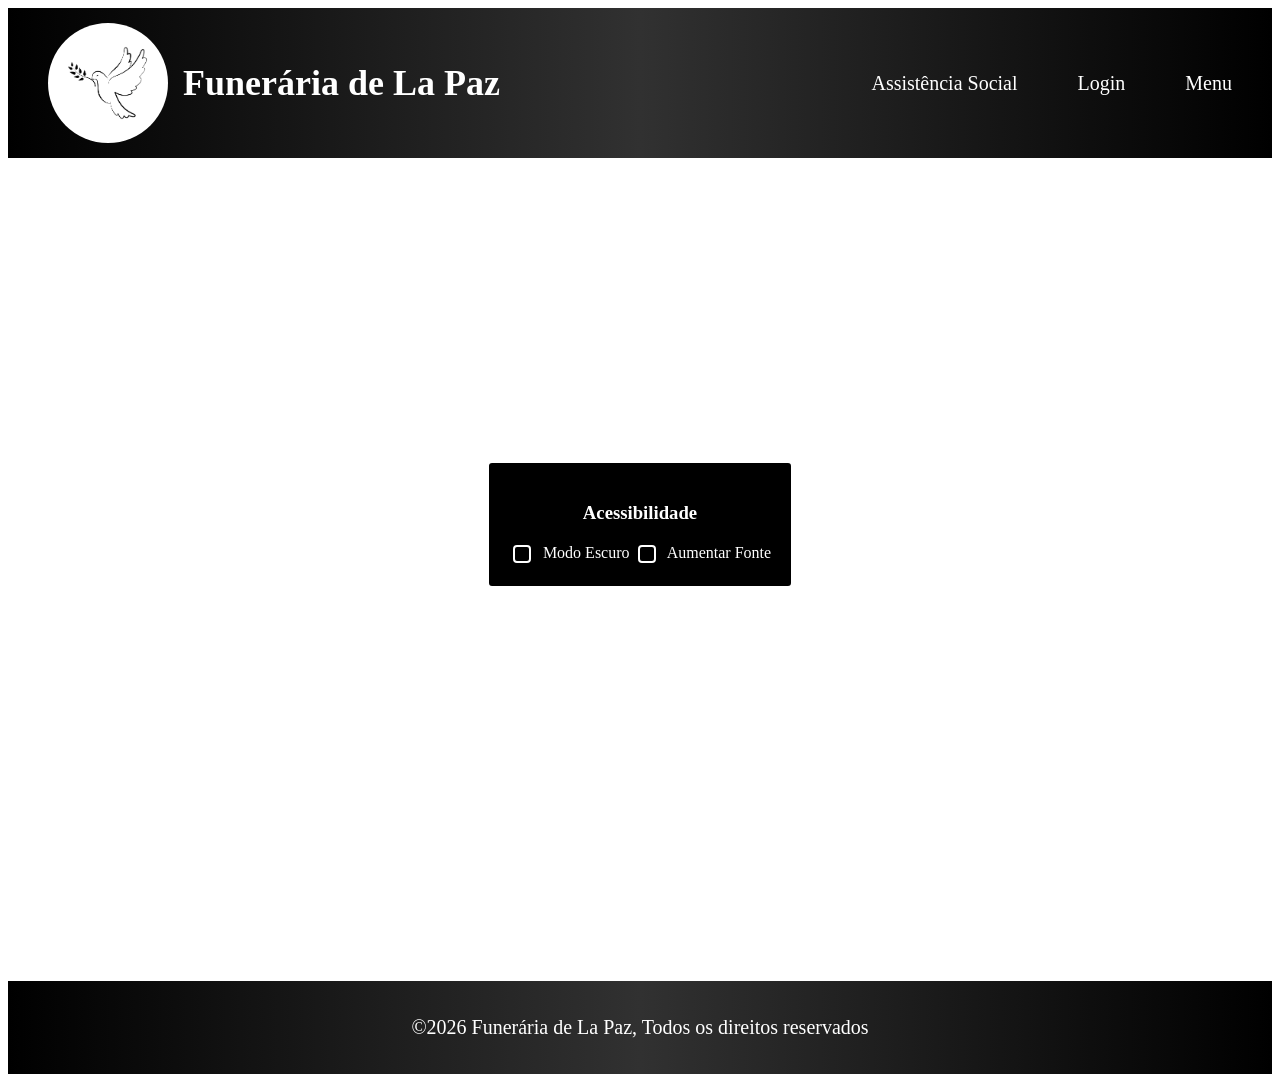
==== acessibilidade.html @ 9f9ba64a "Add files via upload" ====
<!DOCTYPE html>
<html lang="pt-br">
<head>
    <meta charset="UTF-8">
    <meta name="viewport" content="width=device-width, initial-scale=1.0">
    <link rel="stylesheet" href="acessibilidade.css">
    <title>Acessibilidade</title>
</head>
<body>
    <header id="head1">
        <div id="logo">
            <img src="ccd43164-5520-470d-b7e7-92dbdd34407a.png" alt="pomba">
            <h2>Funerária de La Paz</h2>
        </div>
        <div id="links">
            <a href="">Assistência Social</a>
            <a href="login.html">Login</a>
            <a href="index.html">Menu</a>
        </div>
    </header>

    <div class="geral1">
        <div class="painel-acessibilidade">
          <h3>Acessibilidade</h3>
          
          <label for="toggle-contraste" class="opcao">
        <input type="checkbox" id="toggle-contraste" class="sr-only">
        <span class="btn-acessivel">Modo Escuro</span>
          </label>
        
          <label for="toggle-fonte" class="opcao">
        <input type="checkbox" id="toggle-fonte" class="sr-only">
        <span class="btn-acessivel">Aumentar Fonte</span>
          </label>
        </div>
    </div>
    <footer>
        <p>&copy;2026 Funerária de La Paz, Todos os direitos reservados</p>
    </footer>
</body>
</html>
---- acessibilidade.css ----
:root {
  /* Cores Padrão */
  --bg-color: #ffffff;
  --text-color: #333333;
  --link-color: #0066cc;
  
  /* Cores do Header (Adicionadas para controle global) */
  --header-bg: linear-gradient(90deg, #000, #313131, #000);
  --header-text: #ffffff;
  
  /* Tipografia Padrão */
  --font-size-base: 16px;
  --font-scale: 1;
}

body {
  background-color: var(--bg-color);
  color: var(--text-color);
  /* Usando rem ou em para que todo o resto do site herde a escala */
  font-size: calc(var(--font-size-base) * var(--font-scale));
  transition: all 0.3s ease;
}

header {
  display: flex;
  justify-content: space-between;
  align-items: center;
  padding: 15px 40px;
  background: var(--header-bg); /* Mudado para variável */
  color: var(--header-text);    /* Mudado para variável */
  transition: all 0.3s ease;
}

#logo {
  display: flex;
  align-items: center;
  gap: 15px;
  /* Em vez de 25px fixo, usamos 'em' para que ele cresça proporcionalmente */
  font-size: 1.5em; 
}

#links {
  display: flex;
  align-items: center;
  gap: 60px;
  /* Em vez de 20px fixo, usamos 'em' */
  font-size: 1.25em; 
}

header img {
  height: 120px;
  width: 120px;
  background-color: white;
  border-radius: 60px;
}

.sr-only {
  /* Remove o visual padrão do navegador */
  -webkit-appearance: none;
  appearance: none;
  
  /* Define o tamanho do quadradinho */
  width: 18px;
  height: 18px;
  
  /* Aplica o fundo preto e a borda branca */
  background-color: #000000;
  border: 2px solid #ffffff;
  border-radius: 4px; /* Deixa as pontas levemente arredondadas, opcional */
  
  /* Alinhamento para ficar bonitinho com o texto */
  display: inline-block;
  vertical-align: middle;
  margin-right: 8px;
  cursor: pointer;
  position: relative;
  transition: all 0.2s ease;
}

/* O que acontece quando passar o mouse por cima (hover) */
.sr-only:hover {
  border-color: rgb(190, 245, 255); /* Uma cor de destaque ao passar o mouse ajuda na acessibilidade */
}

/* O que acontece quando o checkbox for MARCADO (checked) */
.sr-only:checked {
  background-color: #ffffff; /* Inverte o fundo para branco quando ativo */
}

/* Criando o símbolo de "✓" usando pseudo-elemento quando estiver marcado */
.sr-only:checked::after {
  content: '';
  position: absolute;
  left: 5px;
  top: 1px;
  width: 5px;
  height: 10px;
  border: solid black;
  border-width: 0 2px 2px 0;
  transform: rotate(45deg);
}

header a {
  text-decoration: none;
  color: var(--header-text); /* Link segue a cor de texto do header */
}

header a:hover {
  /* Se a fonte já aumenta pela acessibilidade, o hover muito grande pode quebrar o layout. 
     Usar 1.1x do tamanho atual é mais seguro */
  transform: scale(1.1); 
  transition: 0.3s;
  font-weight: bold;
}

.geral1 {
    background-color: black;
    border: 5px solid white; /* Corrigido: o atalho precisa da palavra 'solid' */
    border-radius: 8px;
    color: white;
    display: flex;
    justify-content: center;
    align-items: center;
    text-align: center;
    margin-top: 300px;
    
    /* SOLUÇÃO AQUI */
    width: fit-content; 
    margin-left: auto;  /* Centraliza a div na horizontal */
    margin-right: auto; /* Centraliza a div na horizontal */
    padding: 20px;      /* Um espacinho interno para o conteúdo não colar na borda */
}

footer {
  /* Substitui o margin fixo por um cálculo que respeita a escala ou use um valor padrão */
  margin-top: 390px; 
  
  display: flex;
  justify-content: center;
  align-items: center;
  padding: 15px 40px;
  
  /* Pega as mesmas cores que definimos para o topo do site */
  background: var(--header-bg); 
  color: var(--header-text);
  
  /* De 20px fixo para 1.25em (assim ele cresce junto com o botão de aumentar fonte) */
  font-size: 1.25em; 
  
  /* Suaviza a transição quando os botões forem acionados */
  transition: all 0.3s ease; 
}

/* ... Seu código das classes .sr-only e .btn-acessivel continua igual ... */


/* ==========================================================
   MÁGICA DA ACESSIBILIDADE GLOBAL (ATUALIZADA)
   ========================================================== */

/* Se o Modo Escuro estiver marcado */
body:has(#toggle-contraste:checked) {
  --bg-color: #121212;
  --text-color: #ffffff;
  --link-color: #ffff00;
  
  /* Invertemos o fundo do header para destacar no modo escuro, ou mantemos se preferir */
  --header-bg: #000000; 
  --header-text: rgb(190, 245, 255); /* Uma cor de alto contraste para os links no modo escuro */
}

/* Se a Fonte Grande estiver marcada, a mágica acontece pelo 'em' */
body:has(#toggle-fonte:checked) {
  --font-scale: 1.4; /* Aumenta o tamanho base, o que consequentemente aumenta os 'em' */
}
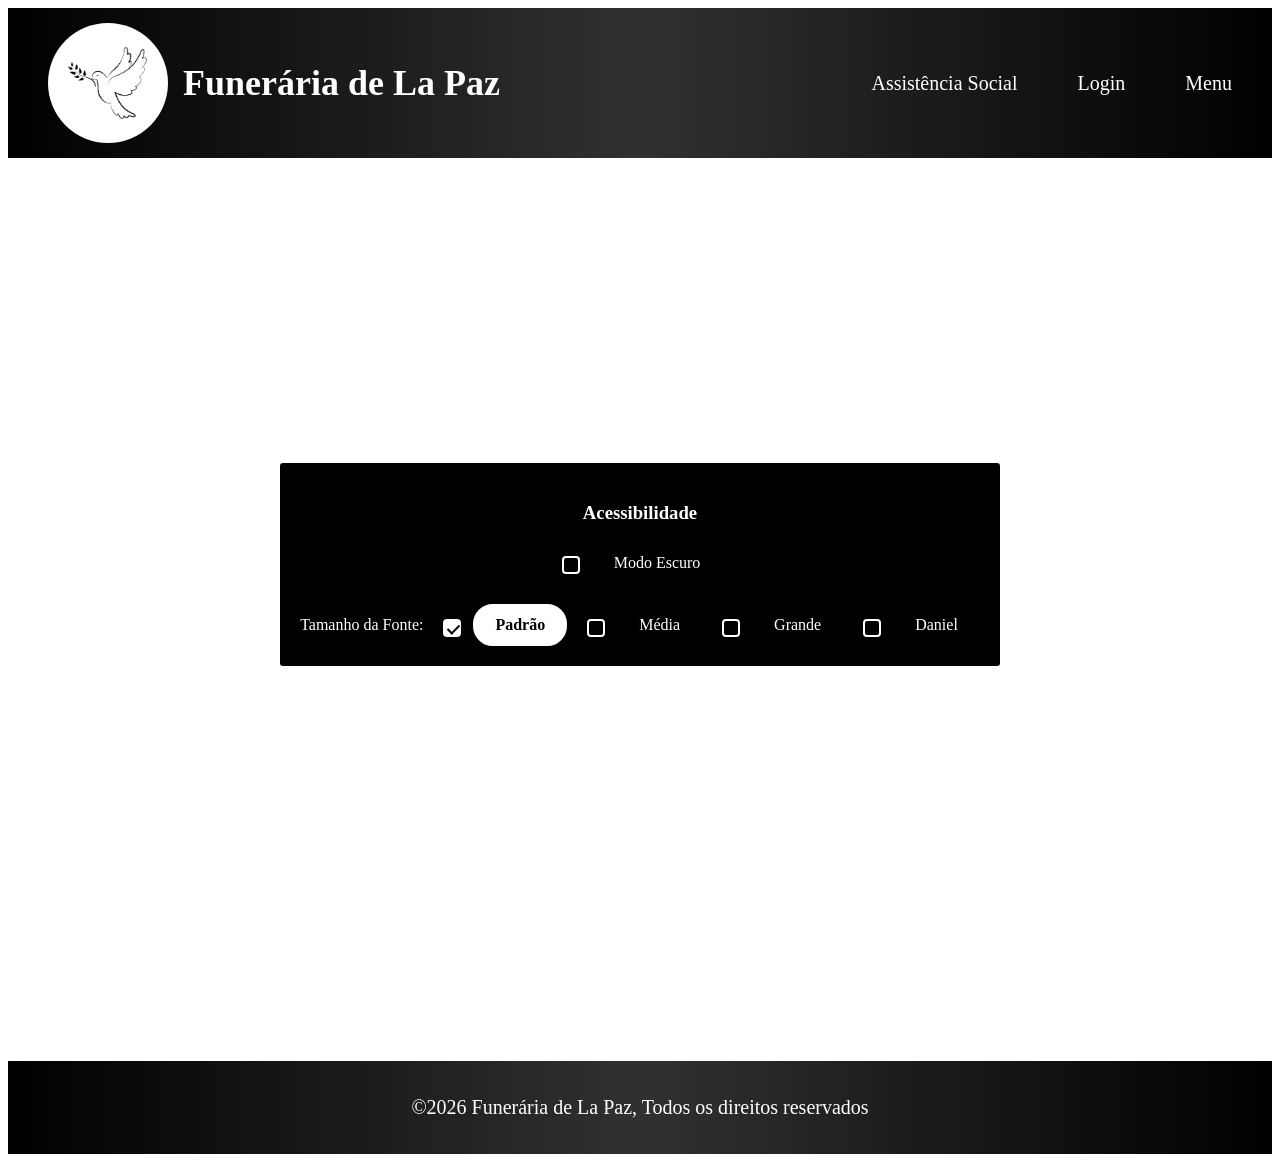
==== commit c3fbd55a: "atualização 5" ====
--- a/acessibilidade.html
+++ b/acessibilidade.html
@@ -4,6 +4,7 @@
     <meta charset="UTF-8">
     <meta name="viewport" content="width=device-width, initial-scale=1.0">
     <link rel="stylesheet" href="acessibilidade.css">
+    <script src="acessibilidade.js"></script>
     <title>Acessibilidade</title>
 </head>
 <body>
@@ -19,21 +20,40 @@
         </div>
     </header>
 
-    <div class="geral1">
-        <div class="painel-acessibilidade">
-          <h3>Acessibilidade</h3>
-          
-          <label for="toggle-contraste" class="opcao">
-        <input type="checkbox" id="toggle-contraste" class="sr-only">
-        <span class="btn-acessivel">Modo Escuro</span>
-          </label>
+<div class="geral1">
+    <div class="painel-acessibilidade">
+        <h3>Acessibilidade</h3>
         
-          <label for="toggle-fonte" class="opcao">
-        <input type="checkbox" id="toggle-fonte" class="sr-only">
-        <span class="btn-acessivel">Aumentar Fonte</span>
-          </label>
-        </div>
+        <label for="toggle-contraste" class="opcao">
+            <input type="checkbox" id="toggle-contraste" class="sr-only">
+            <span class="btn-acessivel">Modo Escuro</span>
+        </label>
+
+        <div class="grupo-fontes">
+    <span>Tamanho da Fonte:</span>
+    
+    <label for="fonte-padrao" class="opcao">
+        <input type="radio" id="fonte-padrao" name="escala-fonte" class="sr-only" checked>
+        <span class="btn-acessivel">Padrão</span>
+    </label>
+
+    <label for="fonte-media" class="opcao">
+        <input type="radio" id="fonte-media" name="escala-fonte" class="sr-only">
+        <span class="btn-acessivel">Média</span>
+    </label>
+
+    <label for="fonte-grande" class="opcao">
+        <input type="radio" id="fonte-grande" name="escala-fonte" class="sr-only">
+        <span class="btn-acessivel">Grande</span>
+    </label>
+
+    <label for="fonte-daniel" class="opcao">
+        <input type="radio" id="fonte-daniel" name="escala-fonte" class="sr-only">
+        <span class="btn-acessivel">Daniel</span>
+    </label>
+</div>
     </div>
+</div>
     <footer>
         <p>&copy;2026 Funerária de La Paz, Todos os direitos reservados</p>
     </footer>
--- a/acessibilidade.css
+++ b/acessibilidade.css
@@ -19,6 +19,14 @@
   /* Usando rem ou em para que todo o resto do site herde a escala */
   font-size: calc(var(--font-size-base) * var(--font-scale));
   transition: all 0.3s ease;
+}
+
+body:has(#fonte-grande:checked) {
+    --font-scale: 1.5;
+}
+
+body:has(#fonte-daniel:checked) {
+    --font-scale: 1.75; 
 }
 
 header {
@@ -75,6 +83,76 @@
   cursor: pointer;
   position: relative;
   transition: all 0.2s ease;
+}
+
+/* Estilização padrão dos botões de opção */
+.btn-acessivel {
+    display: inline-block;
+    padding: 10px 20px;          /* Padding um pouco maior como você pediu */
+    background-color: transparent; 
+    color: #ffffff;              /* Força o texto do botão não selecionado a ser BRANCO */
+    border: 2px solid transparent; 
+    border-radius: 20px;         
+    cursor: pointer;
+    transition: all 0.2s ease;   
+}
+
+/* Efeito ao passar o mouse por cima das opções */
+.btn-acessivel:hover {
+    border-color: #ffffff;       /* Borda branca ao passar o mouse */
+    background-color: rgba(255, 255, 255, 0.1); /* Fundo levemente clareado */
+}
+
+/* Ajuste no container das fontes para dar um respiro no layout */
+.grupo-fontes {
+    margin-top: 20px;
+    display: flex;
+    gap: 15px;
+    align-items: center;
+    justify-content: center;
+    flex-wrap: wrap; /* Evita que quebre em telas menores */
+}
+
+/* Quando a opção for selecionada... */
+body:has(#toggle-contraste:checked) #toggle-contraste + .btn-acessivel,
+body:has(#fonte-padrao:checked) #fonte-padrao + .btn-acessivel,
+body:has(#fonte-media:checked) #fonte-media + .btn-acessivel,
+body:has(#fonte-grande:checked) #fonte-grande + .btn-acessivel,
+body:has(#fonte-daniel:checked) #fonte-daniel + .btn-acessivel { /* Adicionado aqui */
+    background-color: #ffffff;
+    color: #000000;
+    border-color: #ffffff;
+    font-weight: bold;
+}
+
+/* ==========================================================
+   MÁGICA DA ACESSIBILIDADE GLOBAL (ATUALIZADA COM NÍVEIS)
+   ========================================================== */
+
+/* 1. MODO ESCURO */
+body:has(#toggle-contraste:checked) {
+    --bg-color: #121212;
+    --text-color: #ffffff;
+    --link-color: #ffff00;
+    --header-bg: #000000; 
+    --header-text: rgb(190, 245, 255);
+}
+
+/* 2. NÍVEIS DE FONTE */
+
+/* Nível Padrão (Não muda nada, mantém o padrão 1) */
+body:has(#fonte-padrao:checked) {
+    --font-scale: 1;
+}
+
+/* Nível Médio (Aumento de 25%) */
+body:has(#fonte-media:checked) {
+    --font-scale: 1.25;
+}
+
+/* Nível Grande (Aumento de 50%) */
+body:has(#fonte-grande:checked) {
+    --font-scale: 1.5;
 }
 
 /* O que acontece quando passar o mouse por cima (hover) */
@@ -117,7 +195,7 @@
     background-color: black;
     border: 5px solid white; /* Corrigido: o atalho precisa da palavra 'solid' */
     border-radius: 8px;
-    color: white;
+    color: #ffffff;
     display: flex;
     justify-content: center;
     align-items: center;
@@ -155,21 +233,33 @@
 
 
 /* ==========================================================
-   MÁGICA DA ACESSIBILIDADE GLOBAL (ATUALIZADA)
+   MÁGICA DA ACESSIBILIDADE GLOBAL (AGORA POR CLASSES)
    ========================================================== */
 
-/* Se o Modo Escuro estiver marcado */
-body:has(#toggle-contraste:checked) {
-  --bg-color: #121212;
-  --text-color: #ffffff;
-  --link-color: #ffff00;
-  
-  /* Invertemos o fundo do header para destacar no modo escuro, ou mantemos se preferir */
-  --header-bg: #000000; 
-  --header-text: rgb(190, 245, 255); /* Uma cor de alto contraste para os links no modo escuro */
-}
-
-/* Se a Fonte Grande estiver marcada, a mágica acontece pelo 'em' */
-body:has(#toggle-fonte:checked) {
-  --font-scale: 1.4; /* Aumenta o tamanho base, o que consequentemente aumenta os 'em' */
+/* 1. MODO ESCURO COORDENADO PELO JS */
+body.modo-escuro-ativo {
+    --bg-color: #121212;
+    --text-color: #ffffff;
+    --link-color: #ffff00;
+    --header-bg: #000000; 
+    --header-text: rgb(190, 245, 255);
+}
+
+/* 2. NÍVEIS DE FONTE COORDENADOS PELO JS */
+body.fonte-padrao-ativa { --font-scale: 1; }
+body.fonte-media-ativa  { --font-scale: 1.25; }
+body.fonte-grande-ativa { --font-scale: 1.5; }
+body.fonte-daniel-ativa { --font-scale: 1.75; }
+
+
+/* MANTENDO O VISUAL DOS BOTÕES ATIVOS NA TELA DE CONFIGURAÇÃO */
+body.modo-escuro-ativo #toggle-contraste + .btn-acessivel,
+body.fonte-padrao-ativa #fonte-padrao + .btn-acessivel,
+body.fonte-media-ativa #fonte-media + .btn-acessivel,
+body.fonte-grande-ativa #fonte-grande + .btn-acessivel,
+body.fonte-daniel-ativa #fonte-daniel + .btn-acessivel {
+    background-color: #ffffff;
+    color: #000000;
+    border-color: #ffffff;
+    font-weight: bold;
 }
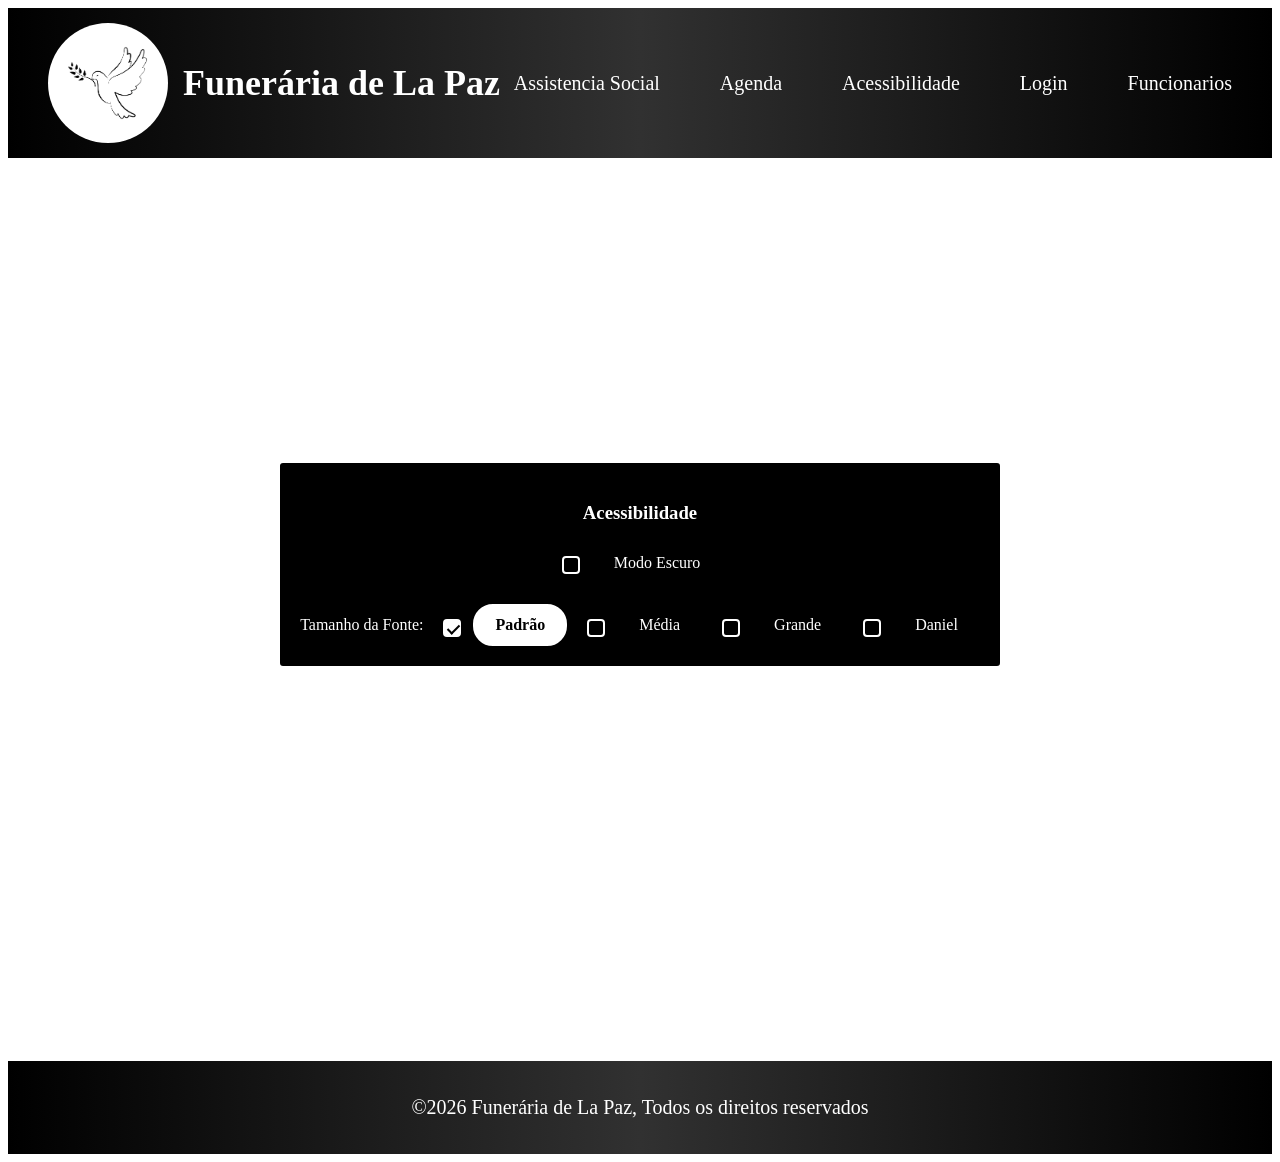
==== commit 7a8159da: "Regente Ditador Yago Mamud 11" ====
--- a/acessibilidade.html
+++ b/acessibilidade.html
@@ -14,9 +14,11 @@
             <h2>Funerária de La Paz</h2>
         </div>
         <div id="links">
-            <a href="">Assistência Social</a>
+        <a href="#">Assistencia Social</a>
+            <a href="#">Agenda</a>
+            <a href="acessibilidade.html">Acessibilidade</a>
             <a href="login.html">Login</a>
-            <a href="index.html">Menu</a>
+            <a href="funcionarios.html">Funcionarios</a> 
         </div>
     </header>
 
--- a/acessibilidade.css
+++ b/acessibilidade.css
@@ -27,155 +27,6 @@
 
 body:has(#fonte-daniel:checked) {
     --font-scale: 1.75; 
-}
-
-header {
-  display: flex;
-  justify-content: space-between;
-  align-items: center;
-  padding: 15px 40px;
-  background: var(--header-bg); /* Mudado para variável */
-  color: var(--header-text);    /* Mudado para variável */
-  transition: all 0.3s ease;
-}
-
-#logo {
-  display: flex;
-  align-items: center;
-  gap: 15px;
-  /* Em vez de 25px fixo, usamos 'em' para que ele cresça proporcionalmente */
-  font-size: 1.5em; 
-}
-
-#links {
-  display: flex;
-  align-items: center;
-  gap: 60px;
-  /* Em vez de 20px fixo, usamos 'em' */
-  font-size: 1.25em; 
-}
-
-header img {
-  height: 120px;
-  width: 120px;
-  background-color: white;
-  border-radius: 60px;
-}
-
-.sr-only {
-  /* Remove o visual padrão do navegador */
-  -webkit-appearance: none;
-  appearance: none;
-  
-  /* Define o tamanho do quadradinho */
-  width: 18px;
-  height: 18px;
-  
-  /* Aplica o fundo preto e a borda branca */
-  background-color: #000000;
-  border: 2px solid #ffffff;
-  border-radius: 4px; /* Deixa as pontas levemente arredondadas, opcional */
-  
-  /* Alinhamento para ficar bonitinho com o texto */
-  display: inline-block;
-  vertical-align: middle;
-  margin-right: 8px;
-  cursor: pointer;
-  position: relative;
-  transition: all 0.2s ease;
-}
-
-/* Estilização padrão dos botões de opção */
-.btn-acessivel {
-    display: inline-block;
-    padding: 10px 20px;          /* Padding um pouco maior como você pediu */
-    background-color: transparent; 
-    color: #ffffff;              /* Força o texto do botão não selecionado a ser BRANCO */
-    border: 2px solid transparent; 
-    border-radius: 20px;         
-    cursor: pointer;
-    transition: all 0.2s ease;   
-}
-
-/* Efeito ao passar o mouse por cima das opções */
-.btn-acessivel:hover {
-    border-color: #ffffff;       /* Borda branca ao passar o mouse */
-    background-color: rgba(255, 255, 255, 0.1); /* Fundo levemente clareado */
-}
-
-/* Ajuste no container das fontes para dar um respiro no layout */
-.grupo-fontes {
-    margin-top: 20px;
-    display: flex;
-    gap: 15px;
-    align-items: center;
-    justify-content: center;
-    flex-wrap: wrap; /* Evita que quebre em telas menores */
-}
-
-/* Quando a opção for selecionada... */
-body:has(#toggle-contraste:checked) #toggle-contraste + .btn-acessivel,
-body:has(#fonte-padrao:checked) #fonte-padrao + .btn-acessivel,
-body:has(#fonte-media:checked) #fonte-media + .btn-acessivel,
-body:has(#fonte-grande:checked) #fonte-grande + .btn-acessivel,
-body:has(#fonte-daniel:checked) #fonte-daniel + .btn-acessivel { /* Adicionado aqui */
-    background-color: #ffffff;
-    color: #000000;
-    border-color: #ffffff;
-    font-weight: bold;
-}
-
-/* ==========================================================
-   MÁGICA DA ACESSIBILIDADE GLOBAL (ATUALIZADA COM NÍVEIS)
-   ========================================================== */
-
-/* 1. MODO ESCURO */
-body:has(#toggle-contraste:checked) {
-    --bg-color: #121212;
-    --text-color: #ffffff;
-    --link-color: #ffff00;
-    --header-bg: #000000; 
-    --header-text: rgb(190, 245, 255);
-}
-
-/* 2. NÍVEIS DE FONTE */
-
-/* Nível Padrão (Não muda nada, mantém o padrão 1) */
-body:has(#fonte-padrao:checked) {
-    --font-scale: 1;
-}
-
-/* Nível Médio (Aumento de 25%) */
-body:has(#fonte-media:checked) {
-    --font-scale: 1.25;
-}
-
-/* Nível Grande (Aumento de 50%) */
-body:has(#fonte-grande:checked) {
-    --font-scale: 1.5;
-}
-
-/* O que acontece quando passar o mouse por cima (hover) */
-.sr-only:hover {
-  border-color: rgb(190, 245, 255); /* Uma cor de destaque ao passar o mouse ajuda na acessibilidade */
-}
-
-/* O que acontece quando o checkbox for MARCADO (checked) */
-.sr-only:checked {
-  background-color: #ffffff; /* Inverte o fundo para branco quando ativo */
-}
-
-/* Criando o símbolo de "✓" usando pseudo-elemento quando estiver marcado */
-.sr-only:checked::after {
-  content: '';
-  position: absolute;
-  left: 5px;
-  top: 1px;
-  width: 5px;
-  height: 10px;
-  border: solid black;
-  border-width: 0 2px 2px 0;
-  transform: rotate(45deg);
 }
 
 header a {
@@ -229,6 +80,155 @@
   transition: all 0.3s ease; 
 }
 
+header {
+  display: flex;
+  justify-content: space-between;
+  align-items: center;
+  padding: 15px 40px;
+  background: var(--header-bg); /* Mudado para variável */
+  color: var(--header-text);    /* Mudado para variável */
+  transition: all 0.3s ease;
+}
+
+#logo {
+  display: flex;
+  align-items: center;
+  gap: 15px;
+  /* Em vez de 25px fixo, usamos 'em' para que ele cresça proporcionalmente */
+  font-size: 1.5em; 
+}
+
+#links {
+  display: flex;
+  align-items: center;
+  gap: 60px;
+  /* Em vez de 20px fixo, usamos 'em' */
+  font-size: 1.25em; 
+}
+
+header img {
+  height: 120px;
+  width: 120px;
+  background-color: white;
+  border-radius: 60px;
+}
+
+.sr-only {
+  /* Remove o visual padrão do navegador */
+  -webkit-appearance: none;
+  appearance: none;
+  
+  /* Define o tamanho do quadradinho */
+  width: 18px;
+  height: 18px;
+  
+  /* Aplica o fundo preto e a borda branca */
+  background-color: #000000;
+  border: 2px solid #ffffff;
+  border-radius: 4px; /* Deixa as pontas levemente arredondadas, opcional */
+  
+  /* Alinhamento para ficar bonitinho com o texto */
+  display: inline-block;
+  vertical-align: middle;
+  margin-right: 8px;
+  cursor: pointer;
+  position: relative;
+  transition: all 0.2s ease;
+}
+
+/* Estilização padrão dos botões de opção */
+.btn-acessivel {
+    display: inline-block;
+    padding: 10px 20px;          /* Padding um pouco maior como você pediu */
+    background-color: transparent; 
+    color: #ffffff;              /* Força o texto do botão não selecionado a ser BRANCO */
+    border: 2px solid transparent; 
+    border-radius: 20px;         
+    cursor: pointer;
+    transition: all 0.2s ease;   
+}
+
+/* Efeito ao passar o mouse por cima das opções */
+.btn-acessivel:hover {
+    border-color: #ffffff;       /* Borda branca ao passar o mouse */
+    background-color: rgba(255, 255, 255, 0.1); /* Fundo levemente clareado */
+}
+
+/* Ajuste no container das fontes para dar um respiro no layout */
+.grupo-fontes {
+    margin-top: 20px;
+    display: flex;
+    gap: 15px;
+    align-items: center;
+    justify-content: center;
+    flex-wrap: wrap; /* Evita que quebre em telas menores */
+}
+
+/* Quando a opção for selecionada... */
+body:has(#toggle-contraste:checked) #toggle-contraste + .btn-acessivel,
+body:has(#fonte-padrao:checked) #fonte-padrao + .btn-acessivel,
+body:has(#fonte-media:checked) #fonte-media + .btn-acessivel,
+body:has(#fonte-grande:checked) #fonte-grande + .btn-acessivel,
+body:has(#fonte-daniel:checked) #fonte-daniel + .btn-acessivel { /* Adicionado aqui */
+    background-color: #ffffff;
+    color: #000000;
+    border-color: #ffffff;
+    font-weight: bold;
+}
+
+/* ==========================================================
+   MÁGICA DA ACESSIBILIDADE GLOBAL (ATUALIZADA COM NÍVEIS)
+   ========================================================== */
+
+/* 1. MODO ESCURO */
+body:has(#toggle-contraste:checked) {
+    --bg-color: #121212;
+    --text-color: #ffffff;
+    --link-color: #ffff00;
+    --header-bg: #000000; 
+    --header-text: rgb(190, 245, 255);
+}
+
+/* 2. NÍVEIS DE FONTE */
+
+/* Nível Padrão (Não muda nada, mantém o padrão 1) */
+body:has(#fonte-padrao:checked) {
+    --font-scale: 1;
+}
+
+/* Nível Médio (Aumento de 25%) */
+body:has(#fonte-media:checked) {
+    --font-scale: 1.25;
+}
+
+/* Nível Grande (Aumento de 50%) */
+body:has(#fonte-grande:checked) {
+    --font-scale: 1.5;
+}
+
+/* O que acontece quando passar o mouse por cima (hover) */
+.sr-only:hover {
+  border-color: rgb(190, 245, 255); /* Uma cor de destaque ao passar o mouse ajuda na acessibilidade */
+}
+
+/* O que acontece quando o checkbox for MARCADO (checked) */
+.sr-only:checked {
+  background-color: #ffffff; /* Inverte o fundo para branco quando ativo */
+}
+
+/* Criando o símbolo de "✓" usando pseudo-elemento quando estiver marcado */
+.sr-only:checked::after {
+  content: '';
+  position: absolute;
+  left: 5px;
+  top: 1px;
+  width: 5px;
+  height: 10px;
+  border: solid black;
+  border-width: 0 2px 2px 0;
+  transform: rotate(45deg);
+}
+
 /* ... Seu código das classes .sr-only e .btn-acessivel continua igual ... */
 
 
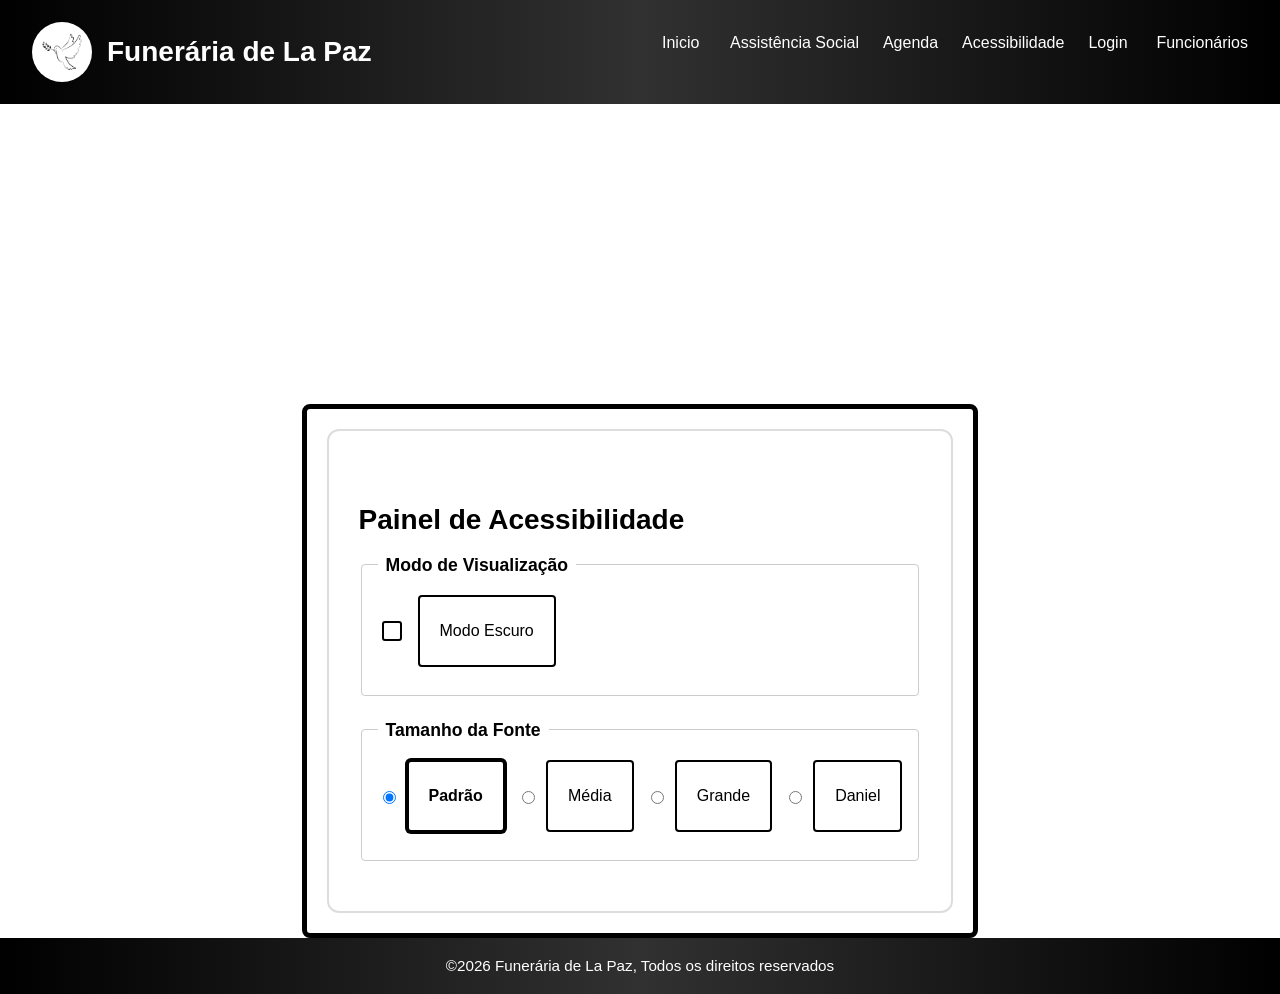
==== commit edfb604a: "I Use to pray for times like this" ====
--- a/acessibilidade.html
+++ b/acessibilidade.html
@@ -3,59 +3,68 @@
 <head>
     <meta charset="UTF-8">
     <meta name="viewport" content="width=device-width, initial-scale=1.0">
-    <link rel="stylesheet" href="acessibilidade.css">
+    <meta name="description" content="Painel de Acessibilidade - Funerária de La Paz">
+    <link href="funcionários.css" rel="stylesheet">
+    <link href="acessibilidade.css" rel="stylesheet">
+    <link href="header-footer.css" rel="stylesheet">
     <script src="acessibilidade.js"></script>
-    <title>Acessibilidade</title>
+    <title>Acessibilidade - Funerária de La Paz</title>
 </head>
 <body>
     <header id="head1">
         <div id="logo">
-            <img src="ccd43164-5520-470d-b7e7-92dbdd34407a.png" alt="pomba">
-            <h2>Funerária de La Paz</h2>
+            <img src="ccd43164-5520-470d-b7e7-92dbdd34407a.png" alt="Logo da Funerária de La Paz - Pomba">
+            <h1>Funerária de La Paz</h1>
         </div>
-        <div id="links">
-        <a href="#">Assistencia Social</a>
-            <a href="#">Agenda</a>
-            <a href="acessibilidade.html">Acessibilidade</a>
+        <nav id="links1">
+            <a href="index.html">Inicio</a>
+            <a href="#">Assistência Social</a>
+            <a href="agenda.html">Agenda</a>
+            <a href="acessibilidade.html" aria-current="page">Acessibilidade</a>
             <a href="login.html">Login</a>
-            <a href="funcionarios.html">Funcionarios</a> 
-        </div>
+            <a href="funcionarios.html">Funcionários</a>
+        </nav>
     </header>
 
-<div class="geral1">
-    <div class="painel-acessibilidade">
-        <h3>Acessibilidade</h3>
-        
-        <label for="toggle-contraste" class="opcao">
-            <input type="checkbox" id="toggle-contraste" class="sr-only">
-            <span class="btn-acessivel">Modo Escuro</span>
-        </label>
+    <main>
+        <div class="geral1">
+            <div class="painel-acessibilidade">
+                <h2>Painel de Acessibilidade</h2>
+                
+                <fieldset>
+                    <legend>Modo de Visualização</legend>
+                    <label for="toggle-contraste">
+                        <input type="checkbox" id="toggle-contraste" class="checkbox-acessivel" aria-label="Ativar modo escuro">
+                        <span class="btn-acessivel">Modo Escuro</span>
+                    </label>
+                </fieldset>
 
-        <div class="grupo-fontes">
-    <span>Tamanho da Fonte:</span>
-    
-    <label for="fonte-padrao" class="opcao">
-        <input type="radio" id="fonte-padrao" name="escala-fonte" class="sr-only" checked>
-        <span class="btn-acessivel">Padrão</span>
-    </label>
+                <fieldset class="grupo-fontes">
+                    <legend>Tamanho da Fonte</legend>
+                    
+                    <label for="fonte-padrao">
+                        <input type="radio" id="fonte-padrao" name="escala-fonte" checked/>
+                        <span class="btn-acessivel">Padrão</span>
+                    </label>
 
-    <label for="fonte-media" class="opcao">
-        <input type="radio" id="fonte-media" name="escala-fonte" class="sr-only">
-        <span class="btn-acessivel">Média</span>
-    </label>
+                    <label for="fonte-media">
+                        <input type="radio" id="fonte-media" name="escala-fonte"/>
+                        <span class="btn-acessivel">Média</span>
+                    </label>
 
-    <label for="fonte-grande" class="opcao">
-        <input type="radio" id="fonte-grande" name="escala-fonte" class="sr-only">
-        <span class="btn-acessivel">Grande</span>
-    </label>
+                    <label for="fonte-grande">
+                        <input type="radio" id="fonte-grande" name="escala-fonte"/>
+                        <span class="btn-acessivel">Grande</span>
+                    </label>
 
-    <label for="fonte-daniel" class="opcao">
-        <input type="radio" id="fonte-daniel" name="escala-fonte" class="sr-only">
-        <span class="btn-acessivel">Daniel</span>
-    </label>
-</div>
-    </div>
-</div>
+                    <label for="fonte-daniel">
+                        <input type="radio" id="fonte-daniel" name="escala-fonte"/>
+                        <span class="btn-acessivel">Daniel</span>
+                    </label>
+                </fieldset>
+            </div>
+        </div>
+    </main>
     <footer>
         <p>&copy;2026 Funerária de La Paz, Todos os direitos reservados</p>
     </footer>
--- a/funcionários.css
+++ b/funcionários.css
@@ -0,0 +1,114 @@
+body{
+    font-family: monospace;
+    background-color: var(--bg-color, #f8f9fa);
+    color: var(--text-color, #333);
+}
+
+#geral2 img{
+    height: 150px;
+    width: 150px;
+}
+
+#cx4 img{
+    height: 150px;
+    width: 180px;
+    margin: -30px;
+    margin-top: 5px;
+    margin-bottom: 5px;
+}
+
+div#geral2{
+    display: flex;
+    justify-content: center;
+    align-items: center;
+    gap: 100px;
+    background-color: var(--geral2-bg, #f8f9fa);
+}
+
+#geral2 a{
+    text-decoration: none;
+    color: var(--geral2-text, black);
+}
+
+#geral2 a:hover{
+    font-size: 15px;
+    transition: 0.3s;
+}
+
+div#texto2{
+    display: flex;
+    align-items: center;
+    justify-content: center;
+    margin: 20px;
+    font-size: 20px;
+}
+
+.p1{
+    font-size: 20px;
+    margin-bottom: -10px;
+    font-weight: bold;
+    color: var(--geral2-text-color, #000);
+}
+
+div#geral2 div{
+    background: var(--geral2-card-bg, linear-gradient(135deg, rgb(207, 207, 207), white, rgb(207, 207, 207)));
+    display: flex;
+    flex-direction: column;
+    align-items: center;
+    justify-content: center;
+    text-align: center;
+    margin: 30px;
+    padding: 20px;
+    border-radius: 8px;
+    color: var(--geral2-text-color, #000);
+}
+
+div#cx1{
+    background-color: var(--cx-box-bg, white);
+    display: flex;
+    align-items: center;
+    margin: 30px;
+    box-shadow: 0px 0px 2px 5px var(--cx-box-border, black);
+    color: var(--cx-box-text, black);
+    border: 2px solid var(--cx-box-border, black);
+}
+div#cx2{
+    background-color: var(--cx-box-bg, white);
+    display: flex;
+    align-items: center;
+    margin: 30px;
+    box-shadow: 0px 0px 2px 5px var(--cx-box-border, black);
+    color: var(--cx-box-text, black);
+    border: 2px solid var(--cx-box-border, black);
+}
+div#cx3{
+    background-color: var(--cx-box-bg, white);
+    display: flex;
+    align-items: center;
+    margin: 30px;
+    box-shadow: 0px 0px 2px 5px var(--cx-box-border, black);
+    color: var(--cx-box-text, black);
+    border: 2px solid var(--cx-box-border, black);
+}
+div#cx4{
+    background-color: var(--cx-box-bg, white);
+    display: flex;
+    align-items: center;
+    margin: 30px;
+    padding: 30px;
+    box-shadow: 0px 0px 2px 5px var(--cx-box-border, black);
+    color: var(--cx-box-text, black);
+    border: 2px solid var(--cx-box-border, black);
+}
+
+/* DARK MODE SUPPORT */
+body.modo-escuro-ativo {
+    background-color: var(--bg-color, #000);
+    color: var(--text-color, #fff);
+}
+body.modo-escuro-ativo #geral2 { background-color: var(--geral2-bg, #0a0a0a); }
+body.modo-escuro-ativo #geral2 a { color: var(--geral2-text, #fff) !important; }
+body.modo-escuro-ativo #geral2 div { background: var(--geral2-card-bg, linear-gradient(135deg, #2a2a2a, #1a1a1a, #2a2a2a)); color: var(--geral2-text-color, #fff) !important; }
+body.modo-escuro-ativo .p1 { color: var(--geral2-text-color, #fff) !important; }
+body.modo-escuro-ativo div#texto2 { color: var(--geral2-text-color, #fff) !important; }
+
--- a/acessibilidade.css
+++ b/acessibilidade.css
@@ -1,265 +1,636 @@
 :root {
-  /* Cores Padrão */
+  /* Cores Padrão - Alto Contraste WCAG AAA */
   --bg-color: #ffffff;
-  --text-color: #333333;
-  --link-color: #0066cc;
-  
-  /* Cores do Header (Adicionadas para controle global) */
+  --text-color: #000000;
+  --link-color: #0052cc;
+  --link-visited: #662d91;
+  --focus-color: #4d90fe;
+  
+  /* Cores do Header */
   --header-bg: linear-gradient(90deg, #000, #313131, #000);
   --header-text: #ffffff;
+  
+  /* Cores de Painéis e Cards - Tema Claro */
+  --painel-bg: #ffffff;
+  --painel-border: #ddd;
+  --painel-text: #000000;
+  --painel-legend: #000000;
+  
+  --card-bg: #ffffff;
+  --card-border: #ddd;
+  --card-text: #000000;
+  --card-shadow: rgba(0, 0, 0, 0.1);
+  
+  --btn-bg: #ffffff;
+  --btn-text: #000000;
+  --btn-border: #000000;
+  --btn-hover-bg: #f0f0f0;
+  
+  --checkbox-bg: #ffffff;
+  --checkbox-border: #000000;
+  --checkbox-text: #ffffff;
+  
+  --input-bg: #ffffff;
+  --input-text: #000000;
+  --input-border: #000000;
+  
+  --fieldset-border: #ccc;
+  --legend-text: #000000;
+  --label-text: #000000;
+  
+  --geral1-bg: #ffffff;
+  --geral1-border: #000000;
+  --geral1-text: #000000;
+  
+  --geral2-bg: #f8f9fa;
+  --geral2-text: #000000;
+  --geral2-card-bg: linear-gradient(135deg, rgb(207, 207, 207), white, rgb(207, 207, 207));
+  --geral2-text-color: #000000;
+  
+  --cx-box-bg: #ffffff;
+  --cx-box-border: #000000;
+  --cx-box-text: #000000;
   
   /* Tipografia Padrão */
   --font-size-base: 16px;
   --font-scale: 1;
-}
+  
+  /* Espaçamento e Acessibilidade */
+  --focus-outline: 3px solid var(--focus-color);
+  --focus-offset: 2px;
+}
+
+/* ==========================================================
+   ESTILOS GERAIS E ESTRUTURA - WCAG AAA
+   ========================================================== */
 
 body {
   background-color: var(--bg-color);
   color: var(--text-color);
-  /* Usando rem ou em para que todo o resto do site herde a escala */
   font-size: calc(var(--font-size-base) * var(--font-scale));
-  transition: all 0.3s ease;
-}
-
-body:has(#fonte-grande:checked) {
-    --font-scale: 1.5;
-}
-
-body:has(#fonte-daniel:checked) {
-    --font-scale: 1.75; 
-}
-
-header a {
-  text-decoration: none;
-  color: var(--header-text); /* Link segue a cor de texto do header */
-}
-
-header a:hover {
-  /* Se a fonte já aumenta pela acessibilidade, o hover muito grande pode quebrar o layout. 
-     Usar 1.1x do tamanho atual é mais seguro */
-  transform: scale(1.1); 
-  transition: 0.3s;
-  font-weight: bold;
-}
-
+  transition: background-color 0.3s ease, color 0.3s ease;
+  margin: 0;
+  line-height: 1.6;
+  font-family: -apple-system, BlinkMacSystemFont, "Segoe UI", Roboto, "Helvetica Neue", Arial, sans-serif;
+}
+
+/* Headings - Melhores escala e contraste */
+h1, h2, h3, h4, h5, h6 {
+  color: var(--text-color);
+  font-weight: 600;
+  line-height: 1.2;
+  margin-top: 1.5em;
+  margin-bottom: 0.5em;
+}
+
+h1 { font-size: 2em; }
+h2 { font-size: 1.75em; }
+h3 { font-size: 1.5em; }
+h4 { font-size: 1.25em; }
+h5 { font-size: 1.1em; }
+h6 { font-size: 1em; }
+
+/* Parágrafos com melhor legibilidade */
+p {
+  margin: 1em 0;
+  line-height: 1.6;
+}
+
+/* Lista com melhor espaçamento */
+ul, ol {
+  margin: 1em 0;
+  padding-left: 2em;
+  line-height: 1.8;
+}
+
+li {
+  margin-bottom: 0.5em;
+}
+
+/* Centralização moderna usando fit-content */
 .geral1 {
-    background-color: black;
-    border: 5px solid white; /* Corrigido: o atalho precisa da palavra 'solid' */
-    border-radius: 8px;
-    color: #ffffff;
-    display: flex;
-    justify-content: center;
-    align-items: center;
-    text-align: center;
-    margin-top: 300px;
-    
-    /* SOLUÇÃO AQUI */
-    width: fit-content; 
-    margin-left: auto;  /* Centraliza a div na horizontal */
-    margin-right: auto; /* Centraliza a div na horizontal */
-    padding: 20px;      /* Um espacinho interno para o conteúdo não colar na borda */
-}
-
-footer {
-  /* Substitui o margin fixo por um cálculo que respeita a escala ou use um valor padrão */
-  margin-top: 390px; 
-  
+  background-color: var(--geral1-bg);
+  border: 5px solid var(--geral1-border); 
+  border-radius: 8px;
+  color: var(--geral1-text);
   display: flex;
   justify-content: center;
   align-items: center;
-  padding: 15px 40px;
-  
-  /* Pega as mesmas cores que definimos para o topo do site */
-  background: var(--header-bg); 
-  color: var(--header-text);
-  
-  /* De 20px fixo para 1.25em (assim ele cresce junto com o botão de aumentar fonte) */
-  font-size: 1.25em; 
-  
-  /* Suaviza a transição quando os botões forem acionados */
-  transition: all 0.3s ease; 
-}
-
-header {
+  text-align: center;
+  margin-top: 300px;
+  width: fit-content; 
+  margin-left: auto;  
+  margin-right: auto; 
+  padding: 20px;      
+}
+
+.painel-acessibilidade {
+  background-color: var(--painel-bg);
+  border: 2px solid var(--painel-border);
+  border-radius: 12px;
+  padding: 30px;
+  max-width: 760px;
+  width: 100%;
+  text-align: left;
+}
+
+.painel-acessibilidade h2 {
+  color: var(--painel-text);
+}
+
+.painel-acessibilidade legend {
+  color: var(--painel-legend);
+}
+
+.painel-acessibilidade label {
+  color: var(--painel-text);
+}
+
+/* Seção de Conteúdo Geral 2 */
+div#geral2 {
   display: flex;
-  justify-content: space-between;
+  justify-content: center;
   align-items: center;
-  padding: 15px 40px;
-  background: var(--header-bg); /* Mudado para variável */
-  color: var(--header-text);    /* Mudado para variável */
-  transition: all 0.3s ease;
-}
-
-#logo {
+  gap: 100px;
+  background-color: var(--geral2-bg);
+}
+
+div#geral2 a {
+  text-decoration: none;
+  color: var(--geral2-text) !important; 
+  transition: transform 0.3s ease;
+}
+
+div#geral2 a:hover {
+  transform: scale(1.05);
+}
+
+div#geral2 div {
+  background: var(--geral2-card-bg);
+  display: flex;
+  flex-direction: column; 
+  align-items: center;    
+  justify-content: center; 
+  text-align: center;     
+  margin: 30px;
+  padding: 20px;          
+  border-radius: 8px;     
+  color: var(--geral2-text-color) !important;
+}
+
+/* Elementos Internos do Geral 2 */
+#geral2 img {
+  height: 150px;
+  width: 150px;
+}
+
+div#texto2 {
   display: flex;
   align-items: center;
-  gap: 15px;
-  /* Em vez de 25px fixo, usamos 'em' para que ele cresça proporcionalmente */
-  font-size: 1.5em; 
-}
-
-#links {
+  justify-content: center;
+  margin: 20px;
+  font-size: 1.25em; 
+}
+
+.p1 {
+  font-size: 1.25em; 
+  margin-bottom: -10px;
+  font-weight: bold;
+  color: var(--geral2-text-color) !important; 
+}
+
+.cx-box {
+  background-color: var(--cx-box-bg) !important;
   display: flex;
   align-items: center;
-  gap: 60px;
-  /* Em vez de 20px fixo, usamos 'em' */
-  font-size: 1.25em; 
-}
-
-header img {
-  height: 120px;
-  width: 120px;
-  background-color: white;
-  border-radius: 60px;
-}
-
-.sr-only {
-  /* Remove o visual padrão do navegador */
+  margin: 30px;
+  box-shadow: 0px 0px 2px 5px var(--cx-box-border);
+  color: var(--cx-box-text) !important; 
+  border: 2px solid var(--cx-box-border);
+}
+
+/* Ajuste específico para a imagem que era do cx8 */
+.cx-box.cx-maior {
+  padding: 30px;
+}
+
+.cx-box.cx-maior img {
+  height: 150px;
+  width: 180px;
+  margin: -30px;
+  margin-top: 5px;
+  margin-bottom: 5px;
+}
+
+/* ==========================================================
+   HEADER E FOOTER - DEIXAR PARA CSS ESPECÍFICAS DAS PÁGINAS
+   ========================================================== */
+
+/* ==========================================================
+   BOTÕES E ACESSIBILIDADE VISUAL - WCAG AAA
+   ========================================================== */
+
+/* Checkbox: Contraste alto branco/preto = 21:1 (máximo contraste) */
+.checkbox-acessivel {
   -webkit-appearance: none;
   appearance: none;
-  
-  /* Define o tamanho do quadradinho */
-  width: 18px;
-  height: 18px;
-  
-  /* Aplica o fundo preto e a borda branca */
-  background-color: #000000;
-  border: 2px solid #ffffff;
-  border-radius: 4px; /* Deixa as pontas levemente arredondadas, opcional */
-  
-  /* Alinhamento para ficar bonitinho com o texto */
+  width: 20px;
+  height: 20px;
+  background-color: var(--checkbox-bg);
+  border: 2px solid var(--checkbox-border);
+  border-radius: 3px;
   display: inline-block;
-  vertical-align: middle;
+  vertical-align: -4px;
   margin-right: 8px;
   cursor: pointer;
   position: relative;
   transition: all 0.2s ease;
 }
 
-/* Estilização padrão dos botões de opção */
+.checkbox-acessivel:hover {
+  border-color: var(--checkbox-border);
+  box-shadow: 0 0 0 3px rgba(0, 82, 204, 0.1);
+}
+
+.checkbox-acessivel:focus-visible {
+  outline: var(--focus-outline);
+  outline-offset: var(--focus-offset);
+}
+
+.checkbox-acessivel:checked {
+  background-color: var(--checkbox-border);
+  border-color: var(--checkbox-border);
+}
+
+.checkbox-acessivel:checked::after {
+  content: '✓';
+  position: absolute;
+  left: 2px;
+  top: -2px;
+  color: var(--checkbox-text);
+  font-weight: bold;
+  font-size: 16px;
+  line-height: 1;
+}
+
+/* ========================================================
+   ACESSIBILIDADE WCAG AAA - FOCO E INTERATIVIDADE
+   ======================================================== */
+
+/* ==========================================================
+   FORMULÁRIOS E CAMPOS - WCAG AAA
+   ========================================================== */
+
+label {
+  display: flex;
+  align-items: center;
+  gap: 8px;
+  margin-bottom: 12px;
+  cursor: pointer;
+  color: var(--label-text);
+}
+
+fieldset {
+  border: 1px solid var(--fieldset-border);
+  border-radius: 4px;
+  padding: 16px;
+  margin-bottom: 20px;
+}
+
+legend {
+  padding: 0 8px;
+  font-weight: 600;
+  font-size: 1.1em;
+  color: var(--legend-text);
+}
+
+input[type="text"],
+input[type="email"],
+input[type="password"],
+textarea,
+select {
+  padding: 10px;
+  border: 2px solid var(--input-border);
+  border-radius: 4px;
+  font-size: 1em;
+  background-color: var(--input-bg);
+  color: var(--input-text);
+}
+
+input[type="text"]:focus-visible,
+input[type="email"]:focus-visible,
+input[type="password"]:focus-visible,
+textarea:focus-visible,
+select:focus-visible {
+  outline: var(--focus-outline);
+  outline-offset: var(--focus-offset);
+  border-color: #0052cc;
+}
+
+body.modo-escuro-ativo input[type="text"],
+body.modo-escuro-ativo input[type="email"],
+body.modo-escuro-ativo input[type="password"],
+body.modo-escuro-ativo textarea,
+body.modo-escuro-ativo select {
+  background-color: #1a1a1a;
+  color: #ffffff;
+  border-color: #ffffff;
+}
+
+/* Foco visível em TODAS as interações - padrão WCAG */
+:focus-visible {
+  outline: var(--focus-outline);
+  outline-offset: var(--focus-offset);
+}
+
+button:focus-visible,
+a:focus-visible,
+input:focus-visible,
+textarea:focus-visible,
+select:focus-visible {
+  outline: var(--focus-outline);
+  outline-offset: var(--focus-offset);
+}
+
+/* ========================================================
+   HEADER NAVIGATION - Sempre branco
+   ======================================================== */
+
+header a,
+header a:visited,
+header a:link {
+  color: white !important;
+  text-decoration: none;
+}
+
+header a:hover {
+  opacity: 0.8;
+}
+
+header a:focus-visible {
+  outline: var(--focus-outline);
+  outline-offset: var(--focus-offset);
+}
+
+/* Foco adequado: não forçar cores de links do corpo do texto */
+main a:focus-visible,
+.content a:focus-visible {
+  outline: var(--focus-outline);
+  outline-offset: var(--focus-offset);
+}
+
 .btn-acessivel {
-    display: inline-block;
-    padding: 10px 20px;          /* Padding um pouco maior como você pediu */
-    background-color: transparent; 
-    color: #ffffff;              /* Força o texto do botão não selecionado a ser BRANCO */
-    border: 2px solid transparent; 
-    border-radius: 20px;         
-    cursor: pointer;
-    transition: all 0.2s ease;   
-}
-
-/* Efeito ao passar o mouse por cima das opções */
+  display: inline-block;
+  padding: 12px 20px;
+  background-color: var(--btn-bg);
+  color: var(--btn-text);
+  border: 2px solid var(--btn-border);
+  border-radius: 4px;
+  cursor: pointer;
+  transition: all 0.2s ease;
+  font-size: 1em;
+  font-weight: 500;
+  min-width: 44px;
+  min-height: 44px;
+  display: inline-flex;
+  align-items: center;
+  justify-content: center;
+}
+
 .btn-acessivel:hover {
-    border-color: #ffffff;       /* Borda branca ao passar o mouse */
-    background-color: rgba(255, 255, 255, 0.1); /* Fundo levemente clareado */
-}
-
-/* Ajuste no container das fontes para dar um respiro no layout */
+  background-color: var(--btn-hover-bg);
+  border-color: var(--btn-border);
+}
+
+.btn-acessivel:focus-visible {
+  outline: var(--focus-outline);
+  outline-offset: var(--focus-offset);
+}
+
+.btn-acessivel:active {
+  background-color: var(--btn-hover-bg);
+}
+
 .grupo-fontes {
-    margin-top: 20px;
-    display: flex;
-    gap: 15px;
-    align-items: center;
-    justify-content: center;
-    flex-wrap: wrap; /* Evita que quebre em telas menores */
-}
-
-/* Quando a opção for selecionada... */
-body:has(#toggle-contraste:checked) #toggle-contraste + .btn-acessivel,
-body:has(#fonte-padrao:checked) #fonte-padrao + .btn-acessivel,
-body:has(#fonte-media:checked) #fonte-media + .btn-acessivel,
-body:has(#fonte-grande:checked) #fonte-grande + .btn-acessivel,
-body:has(#fonte-daniel:checked) #fonte-daniel + .btn-acessivel { /* Adicionado aqui */
-    background-color: #ffffff;
-    color: #000000;
-    border-color: #ffffff;
-    font-weight: bold;
+  display: flex;
+  gap: 12px;
+  align-items: center;
+  justify-content: center;
+  flex-wrap: wrap;
+  margin-top: 16px;
 }
 
 /* ==========================================================
-   MÁGICA DA ACESSIBILIDADE GLOBAL (ATUALIZADA COM NÍVEIS)
+   MÁGICA DA ACESSIBILIDADE GLOBAL (COORDENADA POR CLASSES JS)
    ========================================================== */
 
-/* 1. MODO ESCURO */
-body:has(#toggle-contraste:checked) {
-    --bg-color: #121212;
-    --text-color: #ffffff;
-    --link-color: #ffff00;
-    --header-bg: #000000; 
-    --header-text: rgb(190, 245, 255);
+/* ==========================================================
+   MODO ESCURO COM ACESSIBILIDADE - Contraste WCAG AAA
+   ========================================================== */
+
+/* Quando modo escuro está ativo */
+body.modo-escuro-ativo {
+  --bg-color: #000000;
+  --text-color: #ffffff;
+  --link-color: #79c0ff;
+  --link-visited: #d2a8ff;
+  --header-bg: #000000;
+  --header-text: #ffffff;
+  
+  /* Cores de Painéis e Cards - Tema Escuro */
+  --painel-bg: #1a1a1a;
+  --painel-border: #444;
+  --painel-text: #ffffff;
+  --painel-legend: #ffffff;
+  
+  --card-bg: #1a1a1a;
+  --card-border: #444;
+  --card-text: #ffffff;
+  --card-shadow: rgba(0, 0, 0, 0.3);
+  
+  --btn-bg: #2a2a2a;
+  --btn-text: #ffffff;
+  --btn-border: #ffffff;
+  --btn-hover-bg: #3a3a3a;
+  
+  --checkbox-bg: #000000;
+  --checkbox-border: #ffffff;
+  --checkbox-text: #000000;
+  
+  --input-bg: #2a2a2a;
+  --input-text: #ffffff;
+  --input-border: #ffffff;
+  
+  --fieldset-border: #444;
+  --legend-text: #ffffff;
+  --label-text: #ffffff;
+  
+  --geral1-bg: #1a1a1a;
+  --geral1-border: #ffffff;
+  --geral1-text: #ffffff;
+  
+  --geral2-bg: #0a0a0a;
+  --geral2-text: #ffffff;
+  --geral2-card-bg: linear-gradient(135deg, #2a2a2a, #1a1a1a, #2a2a2a);
+  --geral2-text-color: #ffffff;
+  
+  --cx-box-bg: #2a2a2a;
+  --cx-box-border: #ffffff;
+  --cx-box-text: #ffffff;
+}
+
+body.modo-escuro-ativo {
+  background-color: var(--bg-color);
+  color: var(--text-color);
+}
+
+/* Variáveis já controlam checkboxes via --checkbox-bg etc */
+
+/* Variáveis já controlam botões e geral2 */
+
+/* Formulários em modo escuro */
+body.modo-escuro-ativo fieldset {
+  border-color: #ffffff;
+}
+
+body.modo-escuro-ativo legend {
+  color: #ffffff;
+}
+
+body.modo-escuro-ativo input[type="text"],
+body.modo-escuro-ativo input[type="email"],
+body.modo-escuro-ativo input[type="password"],
+body.modo-escuro-ativo textarea,
+body.modo-escuro-ativo select {
+  background-color: #1a1a1a;
+  color: #ffffff;
+  border-color: #ffffff;
+}
+
+body.modo-escuro-ativo input[type="text"]::placeholder,
+body.modo-escuro-ativo input[type="email"]::placeholder,
+body.modo-escuro-ativo input[type="password"]::placeholder,
+body.modo-escuro-ativo textarea::placeholder {
+  color: #b0b0b0;
 }
 
 /* 2. NÍVEIS DE FONTE */
-
-/* Nível Padrão (Não muda nada, mantém o padrão 1) */
-body:has(#fonte-padrao:checked) {
-    --font-scale: 1;
-}
-
-/* Nível Médio (Aumento de 25%) */
-body:has(#fonte-media:checked) {
-    --font-scale: 1.25;
-}
-
-/* Nível Grande (Aumento de 50%) */
-body:has(#fonte-grande:checked) {
-    --font-scale: 1.5;
-}
-
-/* O que acontece quando passar o mouse por cima (hover) */
-.sr-only:hover {
-  border-color: rgb(190, 245, 255); /* Uma cor de destaque ao passar o mouse ajuda na acessibilidade */
-}
-
-/* O que acontece quando o checkbox for MARCADO (checked) */
-.sr-only:checked {
-  background-color: #ffffff; /* Inverte o fundo para branco quando ativo */
-}
-
-/* Criando o símbolo de "✓" usando pseudo-elemento quando estiver marcado */
-.sr-only:checked::after {
-  content: '';
-  position: absolute;
-  left: 5px;
-  top: 1px;
-  width: 5px;
-  height: 10px;
-  border: solid black;
-  border-width: 0 2px 2px 0;
-  transform: rotate(45deg);
-}
-
-/* ... Seu código das classes .sr-only e .btn-acessivel continua igual ... */
-
-
-/* ==========================================================
-   MÁGICA DA ACESSIBILIDADE GLOBAL (AGORA POR CLASSES)
-   ========================================================== */
-
-/* 1. MODO ESCURO COORDENADO PELO JS */
-body.modo-escuro-ativo {
-    --bg-color: #121212;
-    --text-color: #ffffff;
-    --link-color: #ffff00;
-    --header-bg: #000000; 
-    --header-text: rgb(190, 245, 255);
-}
-
-/* 2. NÍVEIS DE FONTE COORDENADOS PELO JS */
 body.fonte-padrao-ativa { --font-scale: 1; }
 body.fonte-media-ativa  { --font-scale: 1.25; }
 body.fonte-grande-ativa { --font-scale: 1.5; }
 body.fonte-daniel-ativa { --font-scale: 1.75; }
 
-
-/* MANTENDO O VISUAL DOS BOTÕES ATIVOS NA TELA DE CONFIGURAÇÃO */
+/* MANTER BOTÕES ATIVOS VISUALMENTE - Acessibilidade */
+/* Tema Claro - Botões Ativos */
+body.fonte-padrao-ativa:not(.modo-escuro-ativo) #fonte-padrao + .btn-acessivel,
+body.fonte-media-ativa:not(.modo-escuro-ativo) #fonte-media + .btn-acessivel,
+body.fonte-grande-ativa:not(.modo-escuro-ativo) #fonte-grande + .btn-acessivel,
+body.fonte-daniel-ativa:not(.modo-escuro-ativo) #fonte-daniel + .btn-acessivel {
+  background-color: #ffffff;
+  color: #000000;
+  border-color: #000000;
+  font-weight: bold;
+  box-shadow: 0 0 0 2px #000000;
+}
+
+/* Tema Escuro - Botões Ativos */
 body.modo-escuro-ativo #toggle-contraste + .btn-acessivel,
-body.fonte-padrao-ativa #fonte-padrao + .btn-acessivel,
-body.fonte-media-ativa #fonte-media + .btn-acessivel,
-body.fonte-grande-ativa #fonte-grande + .btn-acessivel,
-body.fonte-daniel-ativa #fonte-daniel + .btn-acessivel {
-    background-color: #ffffff;
-    color: #000000;
-    border-color: #ffffff;
-    font-weight: bold;
+body.modo-escuro-ativo.fonte-padrao-ativa #fonte-padrao + .btn-acessivel,
+body.modo-escuro-ativo.fonte-media-ativa #fonte-media + .btn-acessivel,
+body.modo-escuro-ativo.fonte-grande-ativa #fonte-grande + .btn-acessivel,
+body.modo-escuro-ativo.fonte-daniel-ativa #fonte-daniel + .btn-acessivel {
+  background-color: #000000;
+  color: #ffffff;
+  border-color: #ffffff;
+  font-weight: bold;
+  box-shadow: 0 0 0 2px #ffffff;
+}
+
+/* ========================================================
+   ACESSIBILIDADE FINAL - MELHORE DE USABILIDADE
+   ======================================================== */
+
+/* Skip to content - Navegação por teclado */
+.skip-to-content {
+  position: absolute;
+  top: -40px;
+  left: 0;
+  background: #000000;
+  color: #ffffff;
+  padding: 8px 16px;
+  z-index: 100;
+}
+
+.skip-to-content:focus {
+  top: 0;
+}
+
+/* Melhor visibilidade do foco para qualquer elemento */
+*:focus-visible {
+  outline: var(--focus-outline);
+  outline-offset: var(--focus-offset);
+}
+
+/* Remover padrão de foco do navegador para evitar conflitos */
+*:focus {
+  outline: none;
+}
+
+/* Garantir espaçamento adequado entre elementos interativos (touch target 44x44px) */
+button, 
+a, 
+input[type="button"], 
+input[type="submit"],
+.btn-acessivel {
+  min-width: 44px;
+  min-height: 44px;
+}
+
+/* Tabela com células bem definidas */
+table {
+  border-collapse: collapse;
+  width: 100%;
+  margin: 1.5em 0;
+}
+
+table th,
+table td {
+  border: 1px solid var(--text-color);
+  padding: 12px;
+  text-align: left;
+}
+
+table th {
+  background-color: #f5f5f5;
+  font-weight: 600;
+}
+
+body.modo-escuro-ativo table th {
+  background-color: #2a2a2a;
+}
+
+/* Código com contraste adequado */
+code,
+pre {
+  background-color: #f5f5f5;
+  border: 1px solid #ddd;
+  border-radius: 3px;
+  padding: 2px 6px;
+  font-family: "Courier New", monospace;
+  color: var(--text-color);
+}
+
+body.modo-escuro-ativo code,
+body.modo-escuro-ativo pre {
+  background-color: #2a2a2a;
+  border-color: #444;
+}
+
+/* Blocos de citação */
+blockquote {
+  margin: 1.5em 0;
+  padding-left: 20px;
+  border-left: 4px solid var(--link-color);
+  font-style: italic;
+  color: var(--text-color);
 }
--- a/header-footer.css
+++ b/header-footer.css
@@ -0,0 +1,182 @@
+html {
+  min-height: 100%;
+}
+
+body {
+  min-height: 100vh;
+  display: flex;
+  flex-direction: column;
+}
+
+main {
+  flex: 1;
+}
+
+:root {
+  --header-bg: linear-gradient(90deg, #000, #313131, #000);
+  --header-text: #ffffff;
+}
+
+header,
+footer {
+  display: flex;
+  align-items: center;
+  justify-content: space-between;
+  gap: 20px;
+  padding: 16px 32px;
+  background: var(--header-bg);
+  color: var(--header-text);
+  transition: background 0.25s ease, color 0.25s ease;
+}
+
+header {
+  flex-wrap: wrap;
+  min-height: 72px;
+}
+
+header h1 {
+  margin: 0;
+  font-size: 1.75em;
+  color: var(--header-text);
+  line-height: 1.1;
+}
+
+#logo {
+  display: flex;
+  align-items: center;
+  gap: 15px;
+  flex-shrink: 0;
+}
+
+#logo img {
+  height: 60px;
+  width: 60px;
+  object-fit: cover;
+  background-color: white;
+  border-radius: 50%;
+}
+
+#links1 {
+  display: flex;
+  align-items: center;
+  gap: 24px;
+  flex: 1;
+  justify-content: flex-end;
+  flex-wrap: wrap;
+}
+
+header a,
+header a:visited,
+header a:link,
+footer a,
+footer a:visited,
+footer a:link {
+  color: var(--header-text);
+  text-decoration: none;
+}
+
+header a:hover,
+footer a:hover {
+  opacity: 0.85;
+}
+
+footer {
+  flex-wrap: wrap;
+  justify-content: center;
+  text-align: center;
+  font-size: 0.95em;
+  margin-top: auto;
+}
+
+footer p {
+  margin: 0;
+}
+
+footer .footer-links {
+  display: flex;
+  gap: 24px;
+  flex-wrap: wrap;
+  justify-content: center;
+  align-items: center;
+}
+
+.rodape-conteudo {
+  display: flex;
+  justify-content: space-between;
+  align-items: center;
+  width: 100%;
+  max-width: 1400px;
+  margin: 0 auto;
+}
+
+.rodape-conteudo a {
+  color: rgba(255, 255, 255, 0.75);
+  text-decoration: none;
+  text-transform: capitalize;
+  transition: color 0.25s ease;
+}
+
+.rodape-conteudo a:hover {
+  color: var(--cor-acento, #b39266);
+}
+
+body.modo-escuro-ativo header {
+  background: #000000;
+}
+
+body.modo-escuro-ativo header h1,
+body.modo-escuro-ativo header a,
+body.modo-escuro-ativo footer,
+body.modo-escuro-ativo footer p,
+body.modo-escuro-ativo .rodape-conteudo a {
+  color: #ffffff !important;
+}
+
+body.modo-escuro-ativo .painel-acessibilidade,
+body.modo-escuro-ativo .geral1,
+body.modo-escuro-ativo .geral2 div,
+body.modo-escuro-ativo .planos,
+body.modo-escuro-ativo .card,
+body.modo-escuro-ativo .container {
+  background-color: #121212;
+  color: #ffffff;
+  border-color: #444;
+}
+
+body.modo-escuro-ativo .geral2 a,
+body.modo-escuro-ativo .geral2 div,
+body.modo-escuro-ativo .geral2 p,
+body.modo-escuro-ativo .painel-acessibilidade h2,
+body.modo-escuro-ativo .painel-acessibilidade legend,
+body.modo-escuro-ativo .painel-acessibilidade label,
+body.modo-escuro-ativo .painel-acessibilidade .btn-acessivel {
+  color: #ffffff !important;
+}
+
+@media (max-width: 900px) {
+  header,
+  footer {
+    padding: 16px 20px;
+  }
+
+  #links1 {
+    justify-content: center;
+    gap: 18px;
+  }
+}
+
+@media (max-width: 640px) {
+  header {
+    flex-direction: column;
+    align-items: flex-start;
+  }
+
+  #links1 {
+    justify-content: flex-start;
+  }
+
+  #logo img {
+    height: 50px;
+    width: 50px;
+  }
+}
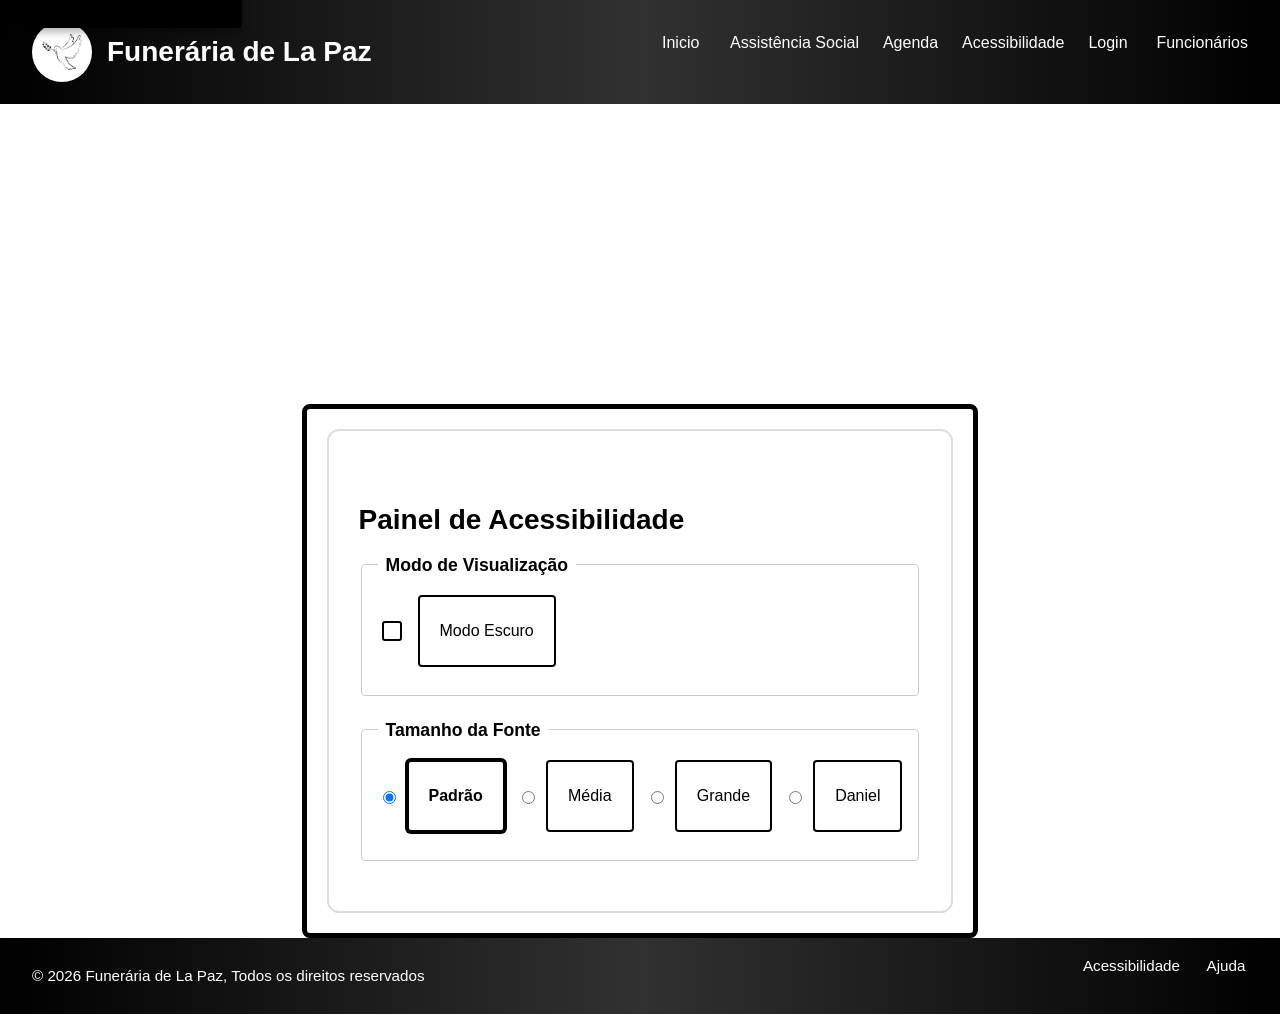
==== commit 30bb6025: "Add files via upload" ====
--- a/acessibilidade.html
+++ b/acessibilidade.html
@@ -11,12 +11,14 @@
     <title>Acessibilidade - Funerária de La Paz</title>
 </head>
 <body>
-    <header id="head1">
+    <a id="pular" href="#main-content" class="skip-link">Pular para o conteúdo principal</a>
+    
+    <header id="head1" aria-label="Cabeçalho do site">
         <div id="logo">
             <img src="ccd43164-5520-470d-b7e7-92dbdd34407a.png" alt="Logo da Funerária de La Paz - Pomba">
             <h1>Funerária de La Paz</h1>
         </div>
-        <nav id="links1">
+        <nav id="links1" aria-label="Navegação principal">
             <a href="index.html">Inicio</a>
             <a href="#">Assistência Social</a>
             <a href="agenda.html">Agenda</a>
@@ -26,7 +28,7 @@
         </nav>
     </header>
 
-    <main>
+    <main id="main-content" role="main">
         <div class="geral1">
             <div class="painel-acessibilidade">
                 <h2>Painel de Acessibilidade</h2>
@@ -65,8 +67,14 @@
             </div>
         </div>
     </main>
-    <footer>
-        <p>&copy;2026 Funerária de La Paz, Todos os direitos reservados</p>
+    <footer role="contentinfo" aria-label="Rodapé do site">
+        <div class="rodape-conteudo">
+            <p>&copy; 2026 Funerária de La Paz, Todos os direitos reservados</p>
+            <nav class="footer-links" aria-label="Links do rodapé">
+                <a href="acessibilidade.html" aria-label="Painel de Acessibilidade" aria-current="page">Acessibilidade</a>
+                <a href="ajuda.html" aria-label="Página de Ajuda">Ajuda</a>
+            </nav>
+        </div>
     </footer>
 </body>
 </html>
--- a/acessibilidade.css
+++ b/acessibilidade.css
@@ -1,3 +1,58 @@
+/* Skip Link Styling */
+#pular,
+.skip-link {
+  position: absolute;
+  top: -40px;
+  left: 0;
+  background-color: #000000;
+  color: #ffffff;
+  padding: 12px 16px;
+  text-decoration: none;
+  font-weight: 600;
+  font-size: 14px;
+  z-index: 10000;
+  border-radius: 0 0 4px 0;
+  box-shadow: 0 4px 8px rgba(0, 0, 0, 0.3);
+  transition: all 0.3s ease;
+}
+
+#pular:focus,
+.skip-link:focus {
+  top: 0;
+  left: 0;
+  background-color: #0052cc;
+  color: #ffffff;
+  padding: 16px 20px;
+  outline: 3px solid #ffd700;
+  outline-offset: 2px;
+}
+
+#pular:hover,
+.skip-link:hover {
+  background-color: #003d99;
+  text-decoration: underline;
+}
+
+/* Modo Escuro - Skip Link */
+body.modo-escuro-ativo #pular,
+body.modo-escuro-ativo .skip-link {
+  background-color: #ffffff;
+  color: #000000;
+  box-shadow: 0 4px 8px rgba(255, 255, 255, 0.3);
+}
+
+body.modo-escuro-ativo #pular:focus,
+body.modo-escuro-ativo .skip-link:focus {
+  background-color: #ffd700;
+  color: #000000;
+}
+
+body.modo-escuro-ativo #pular:hover,
+body.modo-escuro-ativo .skip-link:hover {
+  background-color: #ffed4e;
+  text-decoration: underline;
+}
+
 :root {
   /* Cores Padrão - Alto Contraste WCAG AAA */
   --bg-color: #ffffff;
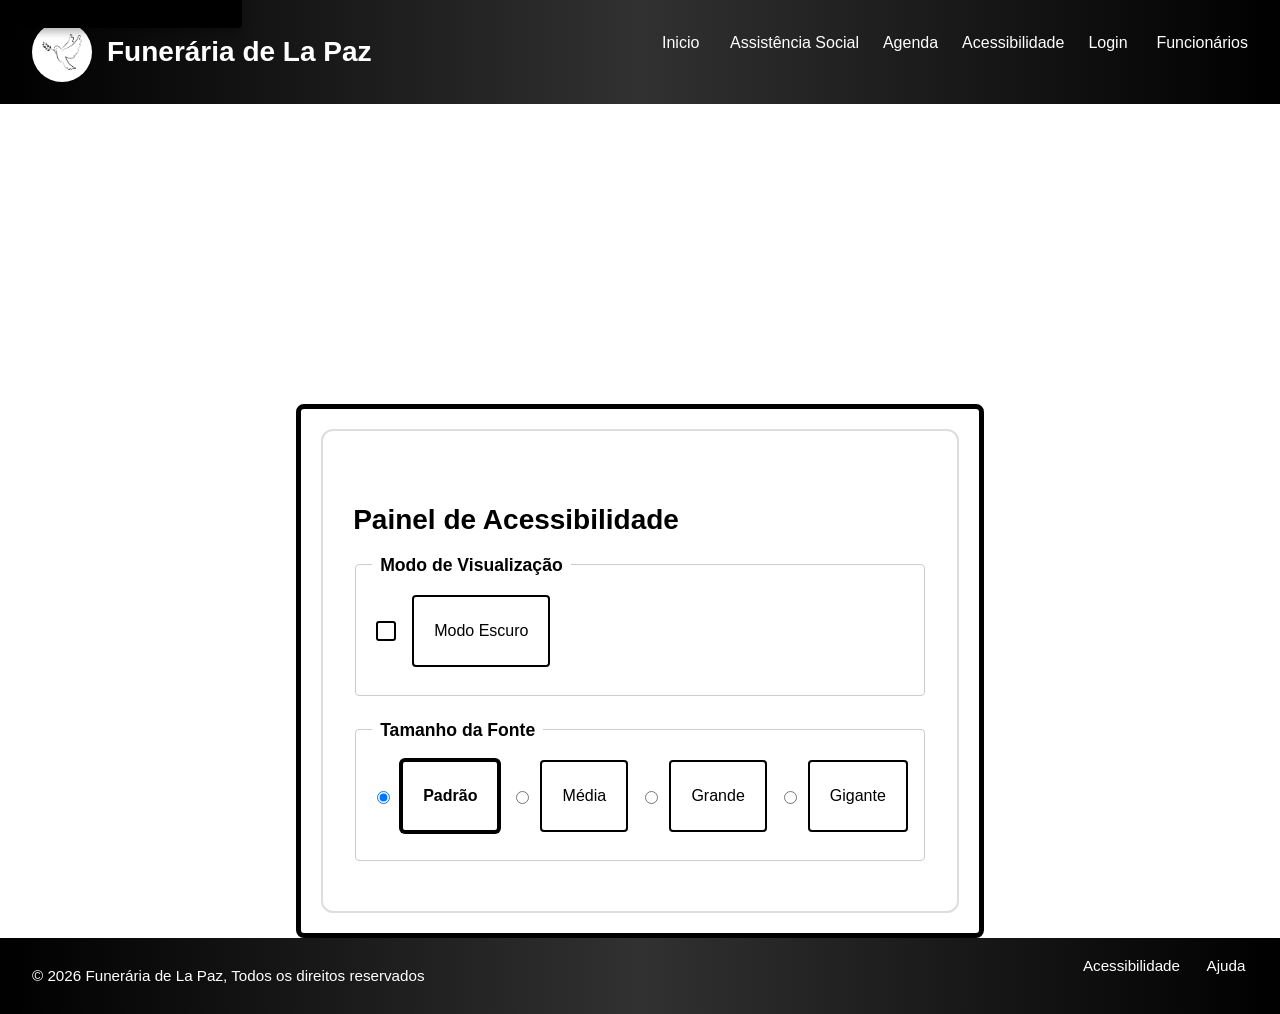
==== commit 1702e423: "a1" ====
--- a/acessibilidade.html
+++ b/acessibilidade.html
@@ -61,7 +61,7 @@
 
                     <label for="fonte-daniel">
                         <input type="radio" id="fonte-daniel" name="escala-fonte"/>
-                        <span class="btn-acessivel">Daniel</span>
+                        <span class="btn-acessivel">Gigante</span>
                     </label>
                 </fieldset>
             </div>
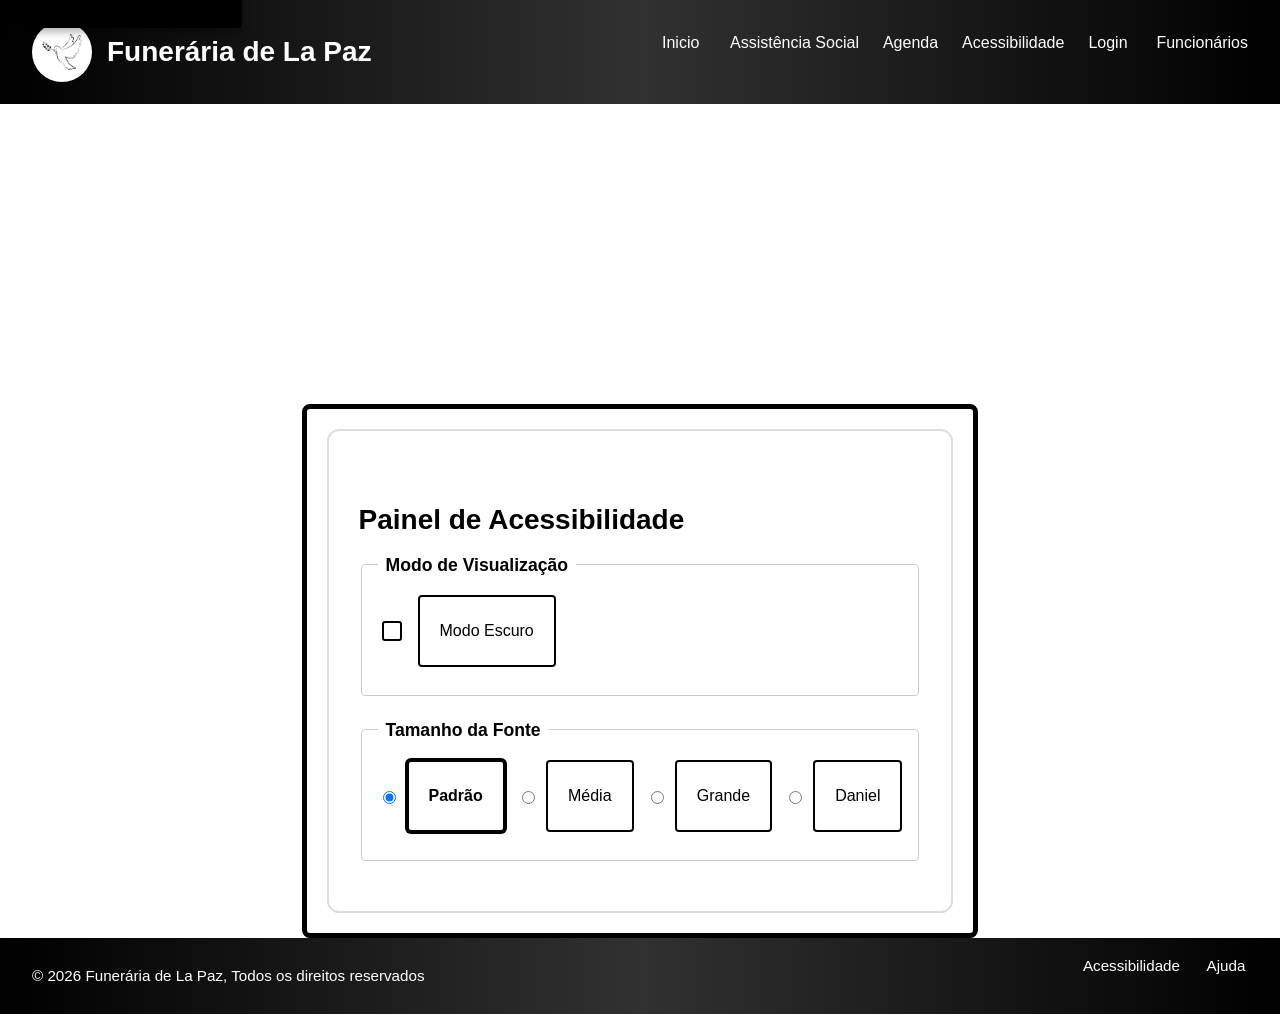
==== commit 04a16db9: "Add files via upload" ====
--- a/acessibilidade.html
+++ b/acessibilidade.html
@@ -61,7 +61,7 @@
 
                     <label for="fonte-daniel">
                         <input type="radio" id="fonte-daniel" name="escala-fonte"/>
-                        <span class="btn-acessivel">Gigante</span>
+                        <span class="btn-acessivel">Daniel</span>
                     </label>
                 </fieldset>
             </div>
--- a/funcionários.css
+++ b/funcionários.css
@@ -30,9 +30,11 @@
     color: var(--geral2-text, black);
 }
 
-#geral2 a:hover{
-    font-size: 15px;
-    transition: 0.3s;
+#geral2 a:hover div,
+#geral2 a:focus div{
+    transform: scale(1.1);
+    transition: transform 0.3s ease;
+    box-shadow: 0 8px 16px rgba(0, 0, 0, 0.2);
 }
 
 div#texto2{
@@ -61,6 +63,9 @@
     padding: 20px;
     border-radius: 8px;
     color: var(--geral2-text-color, #000);
+    min-width: 200px;
+    min-height: 250px;
+    transition: transform 0.3s ease, box-shadow 0.3s ease;
 }
 
 div#cx1{
